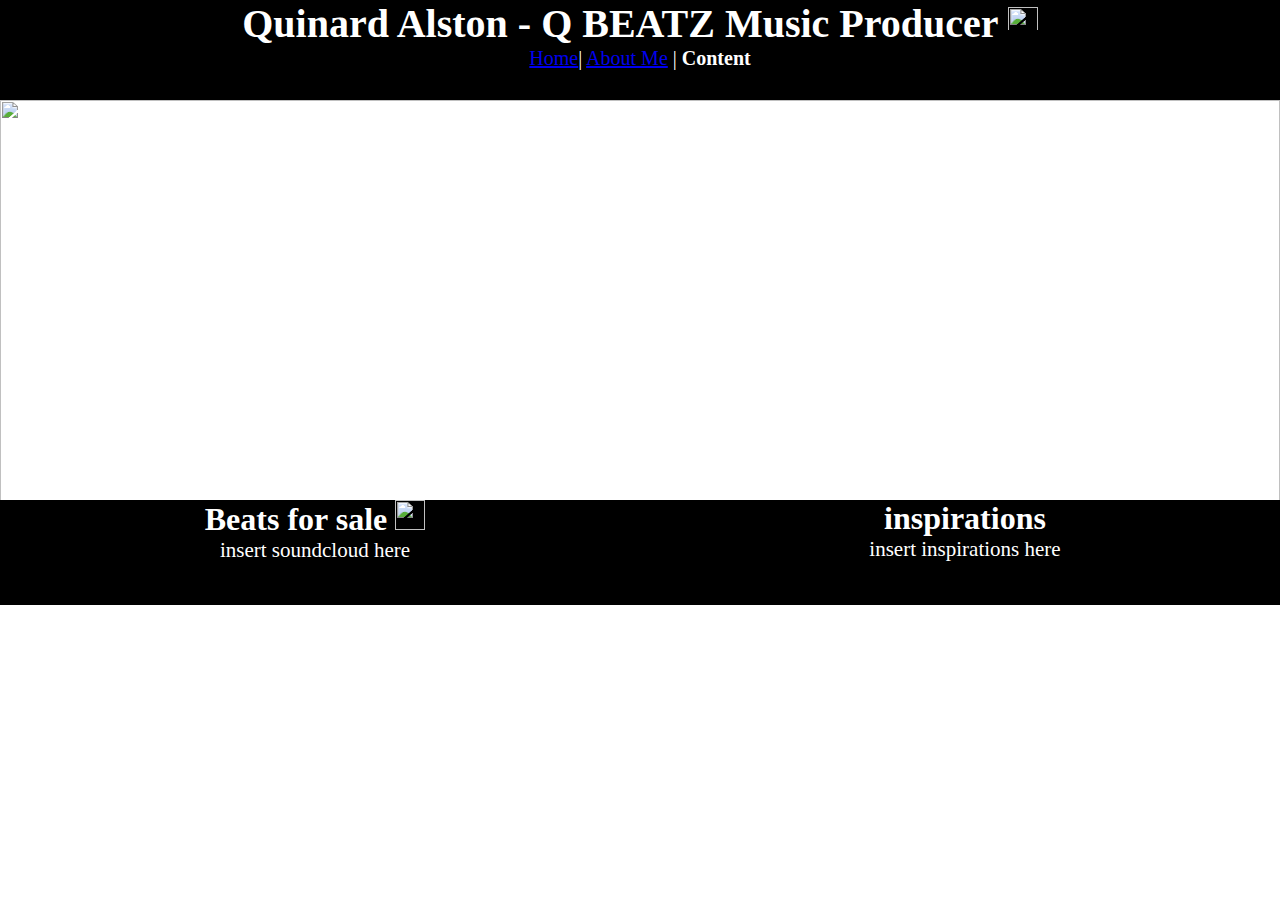
==== content.html @ cd158cb3 "new website" ====
<!DOCTYPE html>
<html lang="en">
<head>
  <link rel="stylesheet" href="style.css" type="text/css">
  <title>| Q-BEATZ | Music Producer | Content |</title>
  <title>Document</title>
</head>

<body>
  <header>
    <h1> Quinard Alston - Q BEATZ Music Producer <a href="https://www.instagram.com/quinard/?hl=en" target="_blank">
      <img src="https://www.iconsdb.com/icons/preview/white/instagram-xxl.png "></a></h1>
    <a href="index.html">Home</a>| <a href="Aboutme.html">About Me</a> | <b>Content</b>
  </header>
  <div id="banner">
    <style>
.mySlides {display:none;}
</style>
<body>
  <img class="mySlides" src="https://www.desktop-background.com/p/2015/12/29/1064801_hd-music-mixer-wallpaper-download-music-mixers-wallpaper-1600x900-jpg_1600x900_h.jpg">
  <img class="mySlides" src="https://img.nsdcdn.com/articles/13/13_1200x630_bg.jpg">
  <img class="mySlides" src="https://images6.alphacoders.com/417/thumb-1920-417448.jpg">
  <img class="mySlides" src="http://jonnydbeats.com/wp-content/uploads/2018/06/bg-piano.jpg">
</div>

<script src="main.js">

</script>

</div>
  <div id="content">
    <div class="grid-container-content">
     <div class="beats">
        <h1> Beats for sale <img src="/images/img.1675.jpg" alt=""> </h1>
         <p> insert soundcloud here </p>
       </div>
      <div class="inspire"> <h1> inspirations </h1> <p> insert inspirations here</p></div>
    </div>



</body>
</html>
---- style.css ----
* {
  margin: 0;
  border: 0;
  padding: 0;
}

body {
  text-align: center;


}

header {
  height: 100px;
  background: black;
  color: white;
  width: 100%;
  z-index: 10;
  position: fixed;
  font-size: 20px;

}


#banner {
  background-size: cover;
  width: 100%;
  height:100%;
  position: fixed;
  top: 100px;
  color: black;

}



.mySlides {
  height: 500px;
  width: 100%;
}





#content {
  width: 100%;
  position: relative;
  top: 500px;
  height: 100%;
  background-color:black;
  color: white;

}
p {
  font-size: 21px;
}


img {
  height: 30px;
  width: 30px;

}

.grid-container-about {
  display: grid;
  grid-template-columns: 1fr 1fr ;
  grid-template-rows: 1fr 1fr 1fr ;
  grid-template-areas:
  "bio arsenol"
  "bio arsenol";
  grid-gap: 20px;
}

.bio {
  grid-area: bio;
}

.arsenol {
  grid-area: arsenol;
}


a:hover , a:visited {
  color: white;
}

.grid-container-index {
  display: grid;
  grid-template-columns: 1fr 1fr ;
  grid-template-rows: 1fr 1fr 1fr ;
  grid-template-areas:
  "contact other"
  "contact other";
  grid-gap: 20px;
}

.contact {
  grid-area: contact;
}

.other {
  grid-area: other;
}

.grid-container-content {
  display: grid;
  grid-template-columns: 1fr 1fr ;
  grid-template-rows: 1fr 1fr 1fr ;
  grid-template-areas:
  "beats inspire"
  "beats inspire";
  grid-gap: 20px;
}

.beats {
  grid-area: beats;
}

.inspire{
  grid-area: inspire;
}
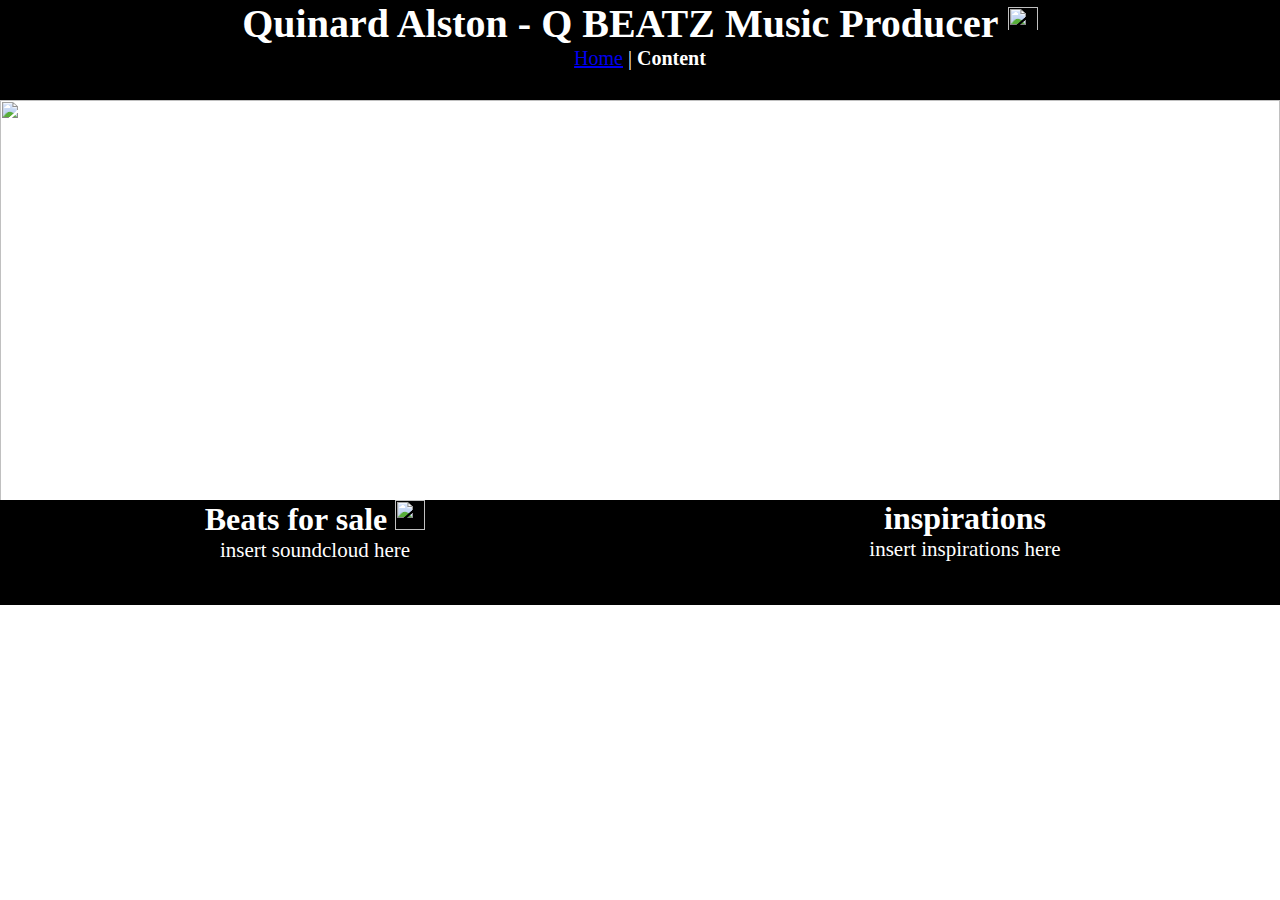
==== commit 6b302751: "Add files via upload" ====
--- a/content.html
+++ b/content.html
@@ -10,7 +10,7 @@
   <header>
     <h1> Quinard Alston - Q BEATZ Music Producer <a href="https://www.instagram.com/quinard/?hl=en" target="_blank">
       <img src="https://www.iconsdb.com/icons/preview/white/instagram-xxl.png "></a></h1>
-    <a href="index.html">Home</a>| <a href="Aboutme.html">About Me</a> | <b>Content</b>
+    <a href="index.html">Home</a> | <b>Content</b>
   </header>
   <div id="banner">
     <style>
--- a/style.css
+++ b/style.css
@@ -91,8 +91,9 @@
   grid-template-columns: 1fr 1fr ;
   grid-template-rows: 1fr 1fr 1fr ;
   grid-template-areas:
-  "contact other"
-  "contact other";
+  "bio arsenol"
+  "bio contact"
+  "bio other";
   grid-gap: 20px;
 }
 
@@ -103,6 +104,15 @@
 .other {
   grid-area: other;
 }
+
+.bio {
+  grid-area: bio;
+}
+
+.arsenol {
+  grid-area: arsenol;
+}
+
 
 .grid-container-content {
   display: grid;
